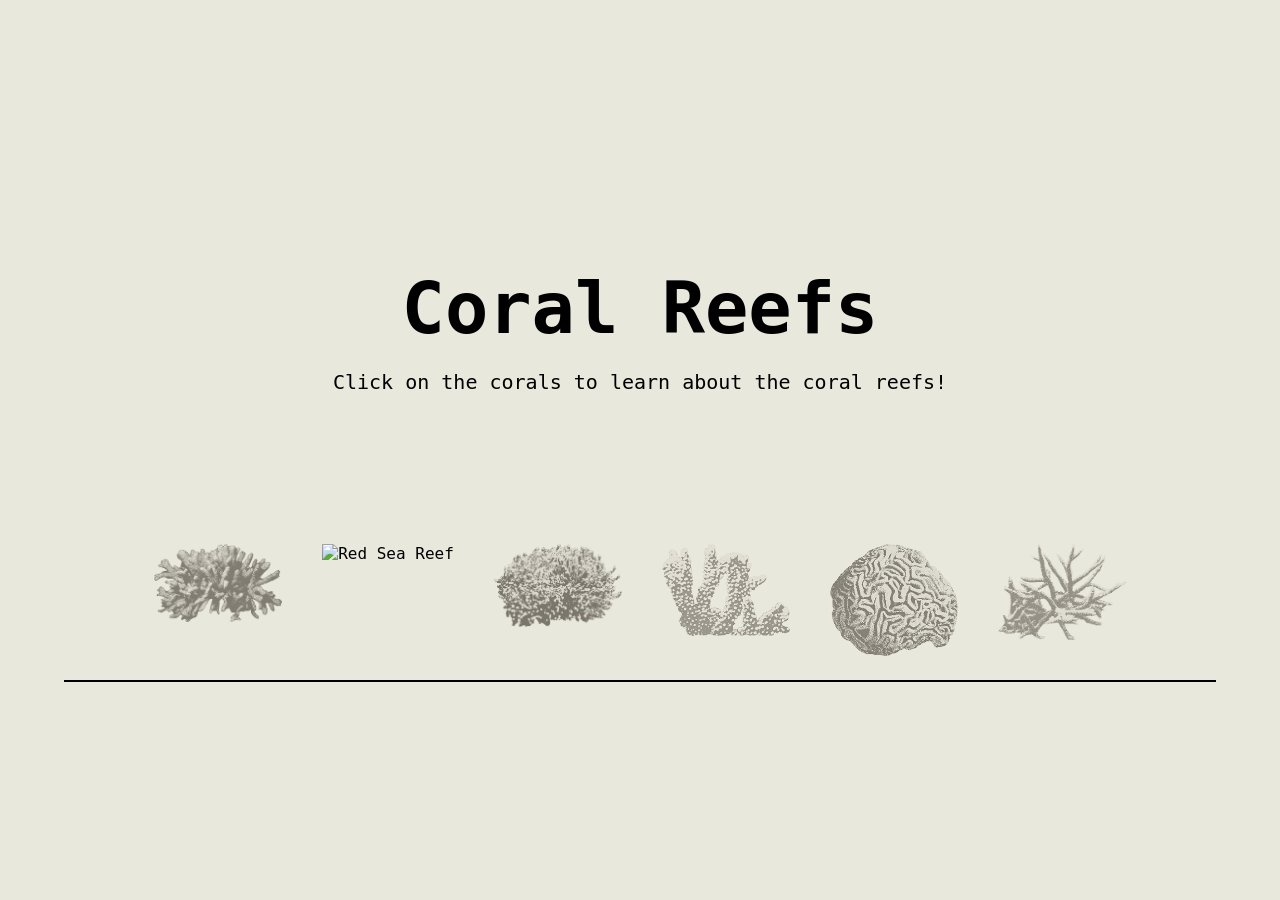
==== index.html @ 6085178e "Add files via upload" ====
<!DOCTYPE html>
<html lang="en">
    
<head>
    <meta charset="UTF-8">
    <title>Coral Reefs</title>
    <link rel="stylesheet" href="style.css">
</head>

<body>

<div class="container">

    <h1>Coral Reefs</h1>
    <p class="subtitle">Click on the corals to learn about the coral reefs!</p>

    <div class="coral-row">

        <div class="coral" data-reef="gbr">
            <img src="Images/GBR/Greatbarrierreef_Home.png" alt="Great Barrier Reef">
            <span class="label">Great Barrier Reef</span>
        </div>

        <div class="coral" data-reef="rs">
            <img src="Images/RS/Redseacoralreef_Home.png" alt="Red Sea Reef">
            <span class="label">Red Sea Reef</span>
        </div>

        <div class="coral" data-reef="ct">
            <img src="Images/CT/Coraltriangle_Home.png" alt="Coral Triangle">
            <span class="label">Coral Triangle</span>
        </div>

        <div class="coral" data-reef="hc">
            <img src="Images/HC/Hawaiiancoralreef_Home.png" alt="Hawaiian Reef">
            <span class="label">Hawaiian Reef</span>
        </div>

        <div class="coral" data-reef="cr">
            <img src="Images/CCR/Caribbeancoralreef_Home.png" alt="Caribbean Reef">
            <span class="label">Caribbean Reef</span>
        </div>

        <div class="coral" data-reef="mc">
            <img src="Images/MC/Maldivescoralreef_Home.png" alt="Maldives Reef">
            <span class="label">Maldives Reef</span>
        </div>

    </div>

</div>

<script src="script.js"></script>

</body>
</html>
---- style.css ----
/* ===== RESET DEFAULT BROWSER STYLES ===== */
body {
margin: 0;
padding: 0;
font-family: 'Cascadia Code', monospace;
background-color: #e8e8dc;

/* ✅ NEW: center everything on screen */
height: 100vh;
display: flex;
justify-content: center;
align-items: center;

}

/* ===== MAIN CONTAINER ===== */
.container {
text-align: center;

/* ✅ UPDATED: better responsive spacing */
width: 90%;
max-width: 1200px;

}

/* ===== TITLE ===== */
h1 {
font-size: 72px;
margin-bottom: 10px;
}

/* ===== SUBTITLE ===== */
.subtitle {
font-size: 20px;

/* ✅ REDUCED: was too large and broke centering */
margin-bottom: 150px;

}

/* ===== CORAL ROW (IMPORTANT PART) ===== */
.coral-row {
display: flex;
justify-content: center;
/* ✅ NEW: makes layout responsive */
flex-wrap: wrap;

gap: 40px;

/* ✅ NEW: bottom line */
border-bottom: 2px solid black;
padding-bottom: 20px;

}

/* ===== EACH CORAL BLOCK ===== */
.coral {
position: relative;
cursor: pointer;
transition: transform 0.3s ease;
}

/* ===== CORAL IMAGE ===== */
.coral img {
/* ✅ UPDATED: responsive sizing */
width: 10vw;
min-width: 100px;
max-width: 160px;
}

/* ===== HOVER EFFECT (MOVE UP) ===== */
.coral:hover {
transform: translateY(-10px);
}

/* ===== LABEL (HIDDEN BY DEFAULT) ===== */
.label {
position: absolute;
top: -100px;
left: 50%;
transform: translateX(-50%);

background-color: #e8e8dc;
border: 2px solid black;
border-radius: 15px;
padding: 5px 10px;
font-size: 16px;

opacity: 0;
transition: opacity 0.3s ease;

}

/* ===== SHOW LABEL ON HOVER ===== */
.coral:hover .label {
opacity: 1;
}

/* ===== NEW: LINE FROM CORAL TO LABEL ===== */
.coral::before {
content: "";
position: absolute;
/* starts from top of coral */
top: -60px;
left: 50%;
transform: translateX(-50%);

width: 2px;
height: 60px;

background-color: black;

opacity: 0;
transition: opacity 0.3s ease;

}

/* show line on hover */
.coral:hover::before {
opacity: 1;
}
/* ===== FIX: stop home-page hover line from affecting reef-page corals ===== */
.reef-panel .coral::before {
content: none;
display: none;
}

/* optional safety: reef page does not use the home-page label element */
.reef-panel .label {
display: none;
}

/* =========================================
REEF PAGE
========================================= */

/* full screen background */
.reef-container {
width: 100%;
height: 100vh;
background-image: url("Images/Background.png");
background-size: cover;
background-position: center;
background-repeat: no-repeat;

display: flex;
justify-content: center;
align-items: center;
padding: 100px;
box-sizing: border-box;
}

/* main inner panel */
.reef-panel {
width: 92%;
height: 72vh;
background-color: #e8e8dc;
border-radius: 26px;
position: relative;
padding: 50px 60px 50px 60px;
box-sizing: border-box;
overflow: hidden;
}

/* =========================================
TOP BAR
========================================= */
.top-bar {
display: grid;
grid-template-columns: auto 1fr auto;
align-items: center;
column-gap: 20px;
}

/* back button */
.back-btn {
width: 42px;
height: 42px;
border: 2px solid black;
border-radius: 50%;
background-color: #e8e8dc;
font-family: 'Cascadia Code', monospace;
font-size: 22px;
cursor: pointer;
display: flex;
justify-content: center;
align-items: center;
padding: 0;
}

/* reef title capsule */
.reef-title-box {
width: 500px;
max-width: 100%;
height: 40px;
border: 2px solid black;
border-radius: 24px;
background-color: #e8e8dc;
display: flex;
align-items: center;
justify-content: center;
}

#reef-page-title {
margin: 0;
font-size: 18px;
line-height: 1;
}

/* year area */
.year-section {
width: 360px;
position: relative;
display: flex;
justify-content: center;
align-items: center;
}

.year-line {
position: absolute;
width: 100%;
height: 2px;
background-color: black;
top: 50%;
left: 0;
transform: translateY(-50%);
}

.year-buttons {
position: relative;
z-index: 2;
display: flex;
gap: 20px;
}

.year-buttons button {
width: 66px;
height: 38px;
border: 2px solid black;
border-radius: 20px;
background-color: #e8e8dc;
font-family: 'Cascadia Code', monospace;
font-size: 16px;
cursor: pointer;
transition: height 0.2s ease, transform 0.2s ease, box-shadow 0.2s ease;
}

.year-buttons button:hover {
height: -10px;
transform: translateX(2px);
box-shadow: 2px 0 0 black;
}

.year-buttons button.active {
height: 44px;
transform: translateX(2px);
box-shadow: 2px 0 0 black;
}

/* =========================================
CENTER TEXT BLOCK
========================================= */
.center-content {
width: 480px;
max-width: 90%;
margin: 30px auto 0 auto;
transform: translateY(10px);

/* ✅ CENTER EVERYTHING WITHOUT TOUCHING SPACING */
display: flex;
flex-direction: column;
align-items: center;

text-align: center;

}

/* coral title */
#coral-name {
font-size: 28px;
margin: 80px 0 14px 0;
}

/* -----------------------------
BLUE + GREEN TEXT AREA
TWEAK HERE if you want to move
or resize the main description text
------------------------------ */
.text-box {
width: 100%;
margin: 100 auto 40px auto;
}

/* FIRST PARAGRAPH ("blue text" in your design) */
#text-blue {
font-size: 14px;
line-height: 1.45;
margin: 0 0 14px 0;
}

/* SECOND PARAGRAPH ("green text" in your design) */
#text-green {
font-size: 14px;
line-height: 1.45;
margin: 0 0 50px 0;
}

/* status area */
.status-box {
width: 100%;
margin-top: px;
}

#status-title {
font-size: 18px;
margin: 0 0 14px 0;
}

#status-text {
font-size: 14px;
line-height: 1.45;
margin: 0;
}

/* =========================================
CORAL AREA
========================================= */
.coral-display {
position: absolute;
left: 80px;
right: 80px;
bottom: 94px;
height: 215px;
}

/* reef page corals only */
.reef-panel .coral {
position: absolute;
width: 210px;
height: 145px;
background-size: contain;
background-repeat: no-repeat;
background-position: center;
cursor: pointer;
transition: transform 0.25s ease;
}

.reef-panel .coral:hover {
transform: translateY(-15px);
}

/* clicked coral stays lifted */
.reef-panel .coral.active-coral {
transform: translateY(-15px);
}


/* left coral cluster */
.coral1 { left: 0;   bottom: 18px; }
.coral2 { left: 98px; bottom: 0; }
.coral3 { left: 220px; bottom: 12px; }

/* right coral cluster */
.coral4 { right: 220px; bottom: 10px; }
.coral5 { right: 98px;  bottom: 0; }
.coral6 { right: 0;   bottom: 10px; }

/* hover label card */
.coral-label-card {
position: absolute;
min-width: 110px;
height: 28px;
border: 2px solid black;
border-radius: 16px;
background-color: #e8e8dc;
display: flex;
justify-content: center;
align-items: center;
padding: 0 12px;
z-index: 5;
pointer-events: none;
opacity: 0;
transition: opacity 0.2s ease;
}

/* vertical line below hover label */
.coral-label-card::after {
content: "";
position: absolute;
width: 2px;
height: 42px;
background-color: black;
top: 28px;
left: 50%;
transform: translateX(-50%);
}

#coral-label-text {
font-size: 11px;
white-space: nowrap;
}

/* =========================================
BOTTOM INFO
========================================= */
.bottom-info {
position: absolute;
left: 60px;
right: 60px;
bottom: 50px;
text-align: center;
}

.bottom-line {
width: 100%;
height: 2px;
background-color: black;
margin-bottom: 14px;
}

#reef-info {
margin: 0;
font-size: 10px;
line-height: 1.35;
}

/* =========================================
RESPONSIVE
========================================= */
@media (max-width: 1100px) {
.reef-title-box {
width: 360px;
}

.year-section {
    width: 300px;
}

.center-content {
    width: 430px;
}

.reef-panel .coral {
    width: 170px;
    height: 120px;
}

.coral1 { left: 0; bottom: 15px; }
.coral2 { left: 75px; bottom: 0; }
.coral3 { left: 160px; bottom: 10px; }

.coral4 { right: 160px; bottom: 10px; }
.coral5 { right: 75px; bottom: 0; }
.coral6 { right: 0; bottom: 10px; }

}

@media (max-width: 850px) {
.reef-panel {
padding: 20px;
}

.top-bar {
    grid-template-columns: 1fr;
    row-gap: 14px;
    justify-items: center;
}

.reef-title-box,
.year-section {
    width: 100%;
    max-width: 360px;
}

.center-content {
    margin-top: 22px;
}

.coral-display {
    left: 20px;
    right: 20px;
    bottom: 68px;
    height: 180px;
}

.reef-panel .coral {
    width: 110px;
    height: 82px;
}

.coral1 { left: 0; bottom: 10px; }
.coral2 { left: 45px; bottom: 0; }
.coral3 { left: 95px; bottom: 10px; }

.coral4 { right: 95px; bottom: 10px; }
.coral5 { right: 45px; bottom: 0; }
.coral6 { right: 0; bottom: 10px; }

#reef-info {
    font-size: 9px;
}

}
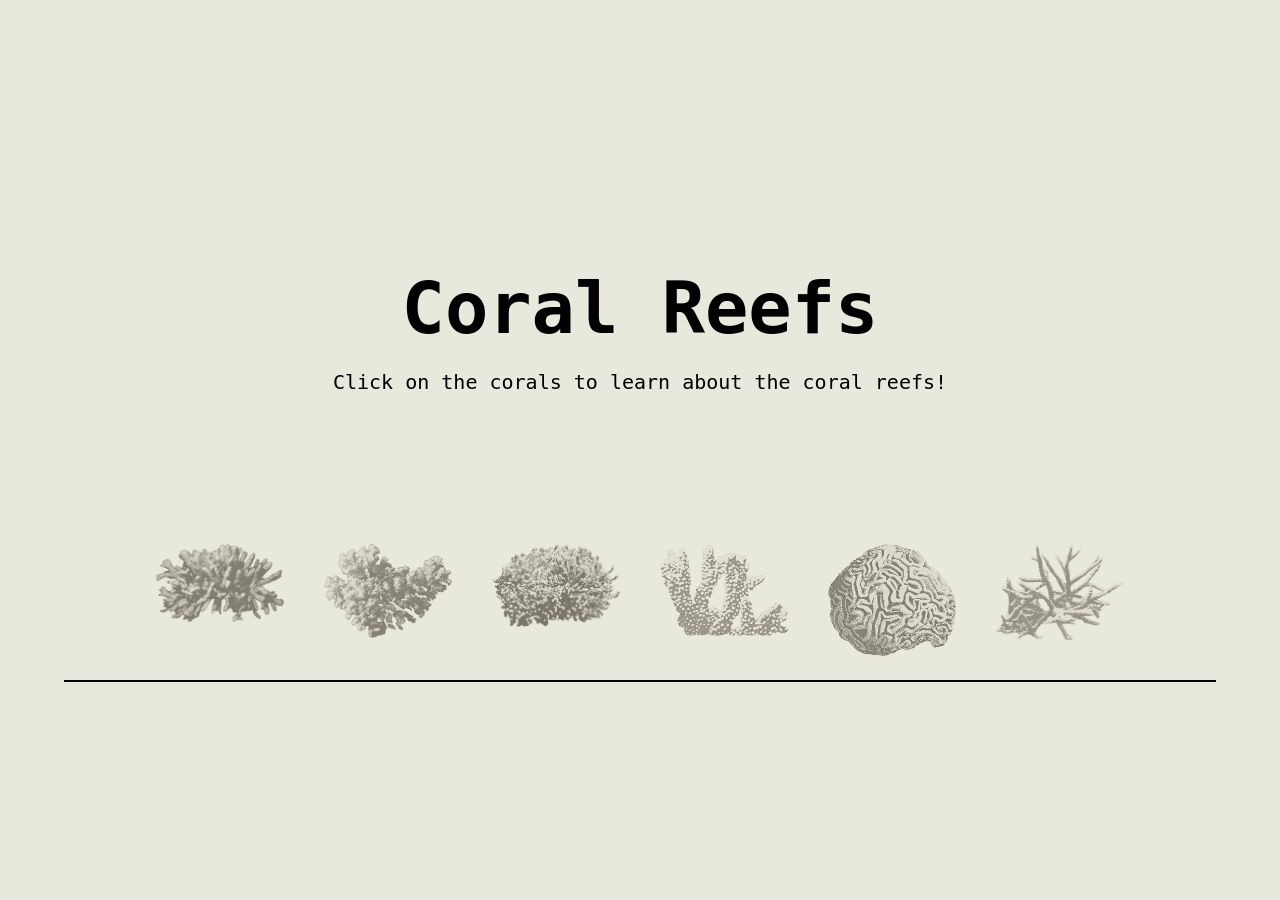
==== commit 7d412cbe: "Fix HTML formatting and update image source for Red Sea" ====
--- a/index.html
+++ b/index.html
@@ -22,7 +22,7 @@
         </div>
 
         <div class="coral" data-reef="rs">
-            <img src="Images/RS/Redseacoralreef_Home.png" alt="Red Sea Reef">
+            <img src="Images/RS/RedSeaCoralReef_Home.png" alt="Red Sea Reef">
             <span class="label">Red Sea Reef</span>
         </div>
 
